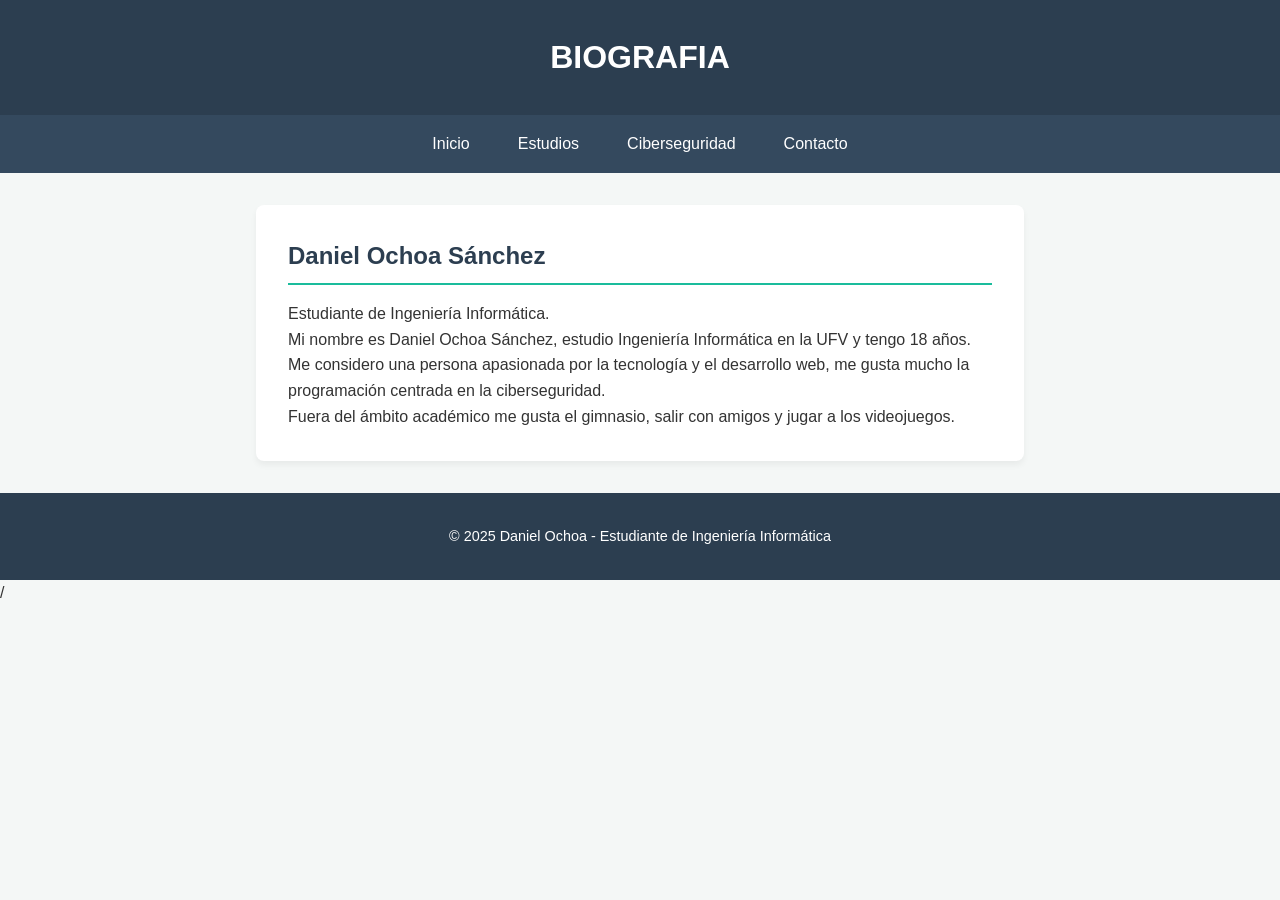
==== index.html @ e15a8661 "Actualizando el index.html y la navegacion" ====
<!DOCTYPE html>
<html lang="es">
<head>
    <meta charset="UTF-8">
    <meta name="viewport" content="width=device-width, initial-scale=1.0">
    <title>Mi página web | Daniel Ochoa</title>
    <link rel="stylesheet" href="css/styles.css">
</head>
<body>

    <header>
        <h1>BIOGRAFIA</h1>
    </header>
    <nav>
        <ul>
        <li><a href="index.html">Inicio</a></li>
        <li><a href="public/degree.html">Estudios</a></li>
        <li><a href="public/topic.html">Ciberseguridad</a></li>
        <li><a href="public/contacts.html">Contacto</a></li>
        </ul>
    </nav>
   
    <main>
    <section id="Sobre-mi"> <h2>Daniel Ochoa Sánchez</h2>
        
        <p>Estudiante de Ingeniería Informática.</p>
        
        <p>Mi nombre es Daniel Ochoa Sánchez, estudio Ingeniería Informática en la UFV y tengo 18 años.</p>
        
        <p>Me considero una persona apasionada por la tecnología y el desarrollo web, me gusta mucho la programación centrada en la ciberseguridad.</p>
        
        <p>Fuera del ámbito académico me gusta el gimnasio, salir con amigos y jugar a los videojuegos.</p>
        </section>
    </main>

    <footer>
        <p>&copy; 2025 Daniel Ochoa - Estudiante de Ingeniería Informática</p>
    </footer>

</body>
</html>
/<!DOCTYPE html>
<html lang="es">

<head>
    <meta charset="UTF-8">
    <meta name="viewport" content="width=device-width, initial-scale=1.0">
    <title>Mi página web | Daniel Ochoa</title>
    <link rel="stylesheet" href="css/styles.css">
</head>
---- css/styles.css ----
/* Configuración general */
* {
    margin: 0;
    padding: 0;
    box-sizing: border-box;
    font-family: 'Segoe UI', Tahoma, Geneva, Verdana, sans-serif;
}

body {
    background-color: #f4f7f6; /* Color de fondo suave */
    color: #333;
    line-height: 1.6;
}

/* Encabezado */
header {
    background: #2c3e50; /* Azul oscuro elegante */
    color: white;
    padding: 2rem;
    text-align: center;
    box-shadow: 0 2px 5px rgba(0,0,0,0.1);
}

/* Navegación */
nav {
    background: #34495e;
    position: sticky;
    top: 0;
    z-index: 1000;
}

nav ul {
    list-style: none;
    display: flex;
    justify-content: center;
}

nav ul li a {
    display: block;
    color: white;
    text-decoration: none;
    padding: 1rem 1.5rem;
    transition: background 0.3s;
}

nav ul li a:hover {
    background: #f50000; /* Color verde esmeralda al pasar el mouse */
}

/* Contenido Principal */
main {
    max-width: 800px;
    margin: 2rem auto;
    padding: 0 1rem;
}

section {
    background: white;
    margin-bottom: 2rem;
    padding: 2rem;
    border-radius: 8px;
    box-shadow: 0 4px 6px rgba(0,0,0,0.05);
}

h2 {
    color: #2c3e50;
    border-bottom: 2px solid #1abc9c;
    padding-bottom: 0.5rem;
    margin-bottom: 1rem;
}

/* Pie de página */
footer {
    text-align: center;
    padding: 2rem;
    background: #2c3e50;
    color: white;
    font-size: 0.9rem;
}
---- css/styles.css ----
/* Configuración general */
* {
    margin: 0;
    padding: 0;
    box-sizing: border-box;
    font-family: 'Segoe UI', Tahoma, Geneva, Verdana, sans-serif;
}

body {
    background-color: #f4f7f6; /* Color de fondo suave */
    color: #333;
    line-height: 1.6;
}

/* Encabezado */
header {
    background: #2c3e50; /* Azul oscuro elegante */
    color: white;
    padding: 2rem;
    text-align: center;
    box-shadow: 0 2px 5px rgba(0,0,0,0.1);
}

/* Navegación */
nav {
    background: #34495e;
    position: sticky;
    top: 0;
    z-index: 1000;
}

nav ul {
    list-style: none;
    display: flex;
    justify-content: center;
}

nav ul li a {
    display: block;
    color: white;
    text-decoration: none;
    padding: 1rem 1.5rem;
    transition: background 0.3s;
}

nav ul li a:hover {
    background: #f50000; /* Color verde esmeralda al pasar el mouse */
}

/* Contenido Principal */
main {
    max-width: 800px;
    margin: 2rem auto;
    padding: 0 1rem;
}

section {
    background: white;
    margin-bottom: 2rem;
    padding: 2rem;
    border-radius: 8px;
    box-shadow: 0 4px 6px rgba(0,0,0,0.05);
}

h2 {
    color: #2c3e50;
    border-bottom: 2px solid #1abc9c;
    padding-bottom: 0.5rem;
    margin-bottom: 1rem;
}

/* Pie de página */
footer {
    text-align: center;
    padding: 2rem;
    background: #2c3e50;
    color: white;
    font-size: 0.9rem;
}
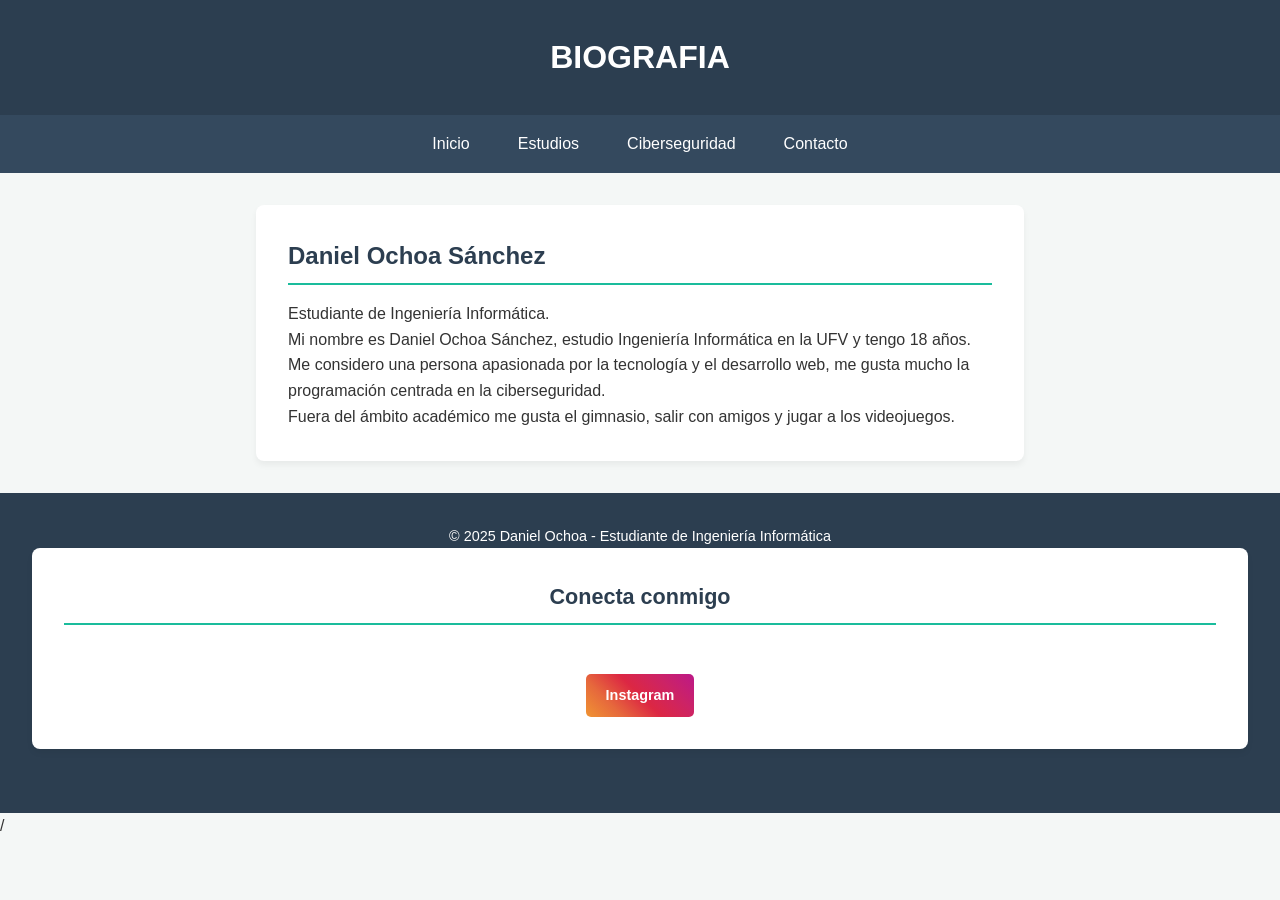
==== commit b9d67982: "feat: añadidas todas las asignaturas de 1º a degree.html" ====
--- a/index.html
+++ b/index.html
@@ -35,6 +35,14 @@
 
     <footer>
         <p>&copy; 2025 Daniel Ochoa - Estudiante de Ingeniería Informática</p>
+        <section id="redes-sociales">
+        <h2>Conecta conmigo</h2>
+        <p>Puedes seguir mi día a día y mis proyectos en mi red social:</p>
+    
+     <a href="https://www.instagram.com/danii.ochooa" target="_blank" class="btn-instagram">
+        Instagram
+        </a>
+        </section>
     </footer>
 
 </body>
--- a/css/styles.css
+++ b/css/styles.css
@@ -76,4 +76,33 @@
     background: #2c3e50;
     color: white;
     font-size: 0.9rem;
+}
+/* Botón de Instagram */
+.btn-instagram {
+    display: inline-block;
+    background: linear-gradient(45deg, #f09433 0%, #e6683c 25%, #dc2743 50%, #cc2366 75%, #bc1888 100%);
+    color: white;
+    padding: 10px 20px;
+    text-decoration: none;
+    border-radius: 5px;
+    font-weight: bold;
+    transition: transform 0.3s, box-shadow 0.3s;
+    margin-top: 10px;
+}
+
+.btn-instagram:hover {
+    transform: scale(1.05); /* Se hace un poco más grande al pasar el ratón */
+    box-shadow: 0 4px 15px rgba(0,0,0,0.2);
+    color: white; /* Asegura que el texto siga blanco */
+}
+/* Estilos para las asignaturas en degree.html */
+article {
+    margin-bottom: 1.5rem;
+    padding-left: 10px;
+    border-left: 3px solid #1abc9c; /* Una línea lateral para resaltar cada asignatura */
+}
+
+article h3 {
+    color: #2c3e50;
+    margin-bottom: 0.3rem;
 }
--- a/css/styles.css
+++ b/css/styles.css
@@ -76,4 +76,33 @@
     background: #2c3e50;
     color: white;
     font-size: 0.9rem;
+}
+/* Botón de Instagram */
+.btn-instagram {
+    display: inline-block;
+    background: linear-gradient(45deg, #f09433 0%, #e6683c 25%, #dc2743 50%, #cc2366 75%, #bc1888 100%);
+    color: white;
+    padding: 10px 20px;
+    text-decoration: none;
+    border-radius: 5px;
+    font-weight: bold;
+    transition: transform 0.3s, box-shadow 0.3s;
+    margin-top: 10px;
+}
+
+.btn-instagram:hover {
+    transform: scale(1.05); /* Se hace un poco más grande al pasar el ratón */
+    box-shadow: 0 4px 15px rgba(0,0,0,0.2);
+    color: white; /* Asegura que el texto siga blanco */
+}
+/* Estilos para las asignaturas en degree.html */
+article {
+    margin-bottom: 1.5rem;
+    padding-left: 10px;
+    border-left: 3px solid #1abc9c; /* Una línea lateral para resaltar cada asignatura */
+}
+
+article h3 {
+    color: #2c3e50;
+    margin-bottom: 0.3rem;
 }
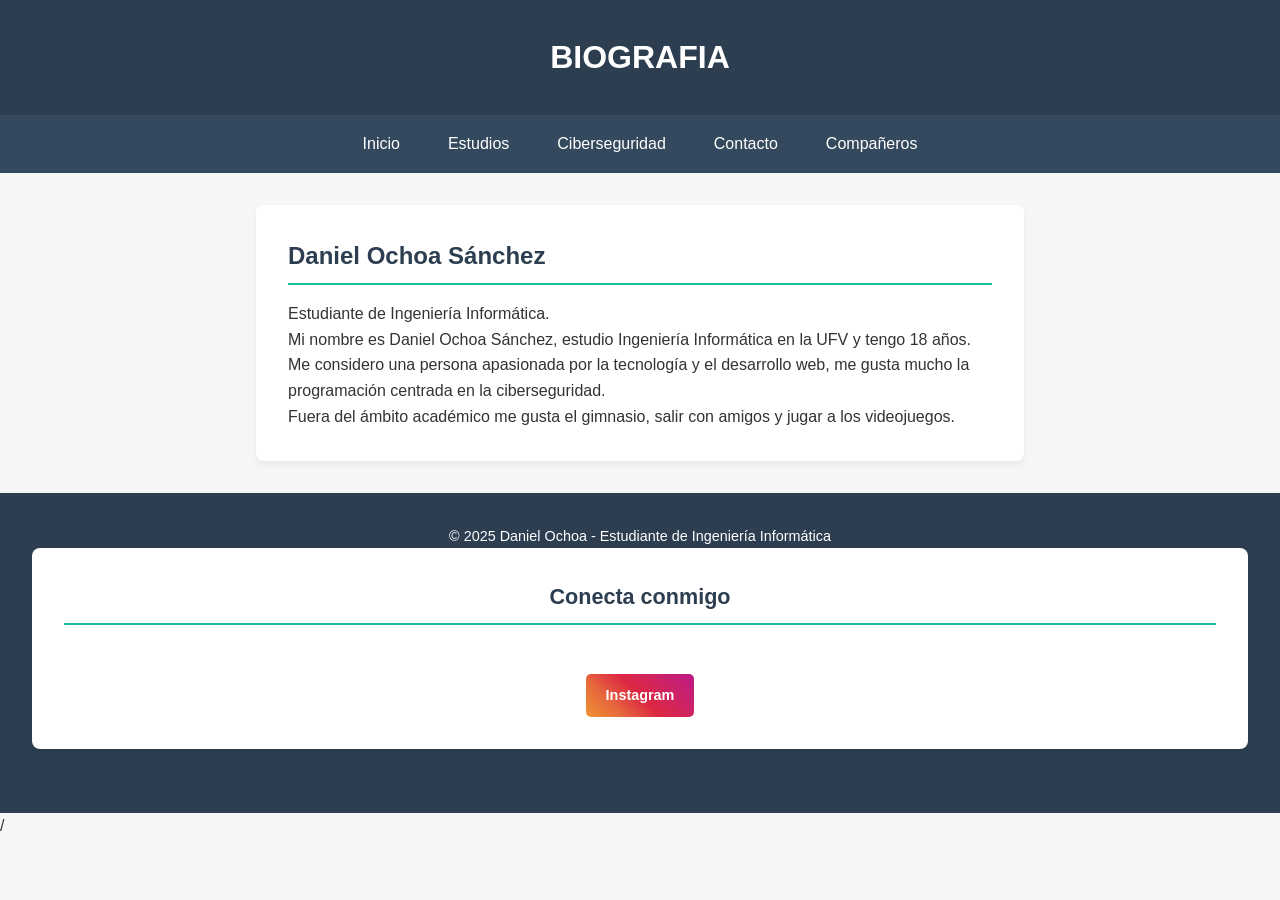
==== commit 629abf7b: "style: botones de compañeros iguales al de la universidad" ====
--- a/index.html
+++ b/index.html
@@ -17,6 +17,7 @@
         <li><a href="public/degree.html">Estudios</a></li>
         <li><a href="public/topic.html">Ciberseguridad</a></li>
         <li><a href="public/contacts.html">Contacto</a></li>
+        <li><a href="public/net.html">Compañeros</a></li>
         </ul>
     </nav>
    
--- a/css/styles.css
+++ b/css/styles.css
@@ -105,4 +105,37 @@
 article h3 {
     color: #2c3e50;
     margin-bottom: 0.3rem;
+}
+/* Estilos para la página de enlaces */
+.btn-link {
+    display: inline-block;
+    background-color: #2c3e50;
+    color: white;
+    padding: 10px 20px;
+    text-decoration: none;
+    border-radius: 5px;
+    margin-top: 10px;
+}
+
+.btn-link:hover {
+    background-color: #1abc9c;
+}
+
+.lista-enlaces {
+    list-style: none;
+    padding: 0;
+}
+
+.lista-enlaces li {
+    margin: 10px 0;
+}
+
+.lista-enlaces li a {
+    color: #1abc9c;
+    text-decoration: none;
+    font-weight: bold;
+}
+
+.lista-enlaces li a:hover {
+    text-decoration: underline;
 }
--- a/css/styles.css
+++ b/css/styles.css
@@ -105,4 +105,37 @@
 article h3 {
     color: #2c3e50;
     margin-bottom: 0.3rem;
+}
+/* Estilos para la página de enlaces */
+.btn-link {
+    display: inline-block;
+    background-color: #2c3e50;
+    color: white;
+    padding: 10px 20px;
+    text-decoration: none;
+    border-radius: 5px;
+    margin-top: 10px;
+}
+
+.btn-link:hover {
+    background-color: #1abc9c;
+}
+
+.lista-enlaces {
+    list-style: none;
+    padding: 0;
+}
+
+.lista-enlaces li {
+    margin: 10px 0;
+}
+
+.lista-enlaces li a {
+    color: #1abc9c;
+    text-decoration: none;
+    font-weight: bold;
+}
+
+.lista-enlaces li a:hover {
+    text-decoration: underline;
 }
